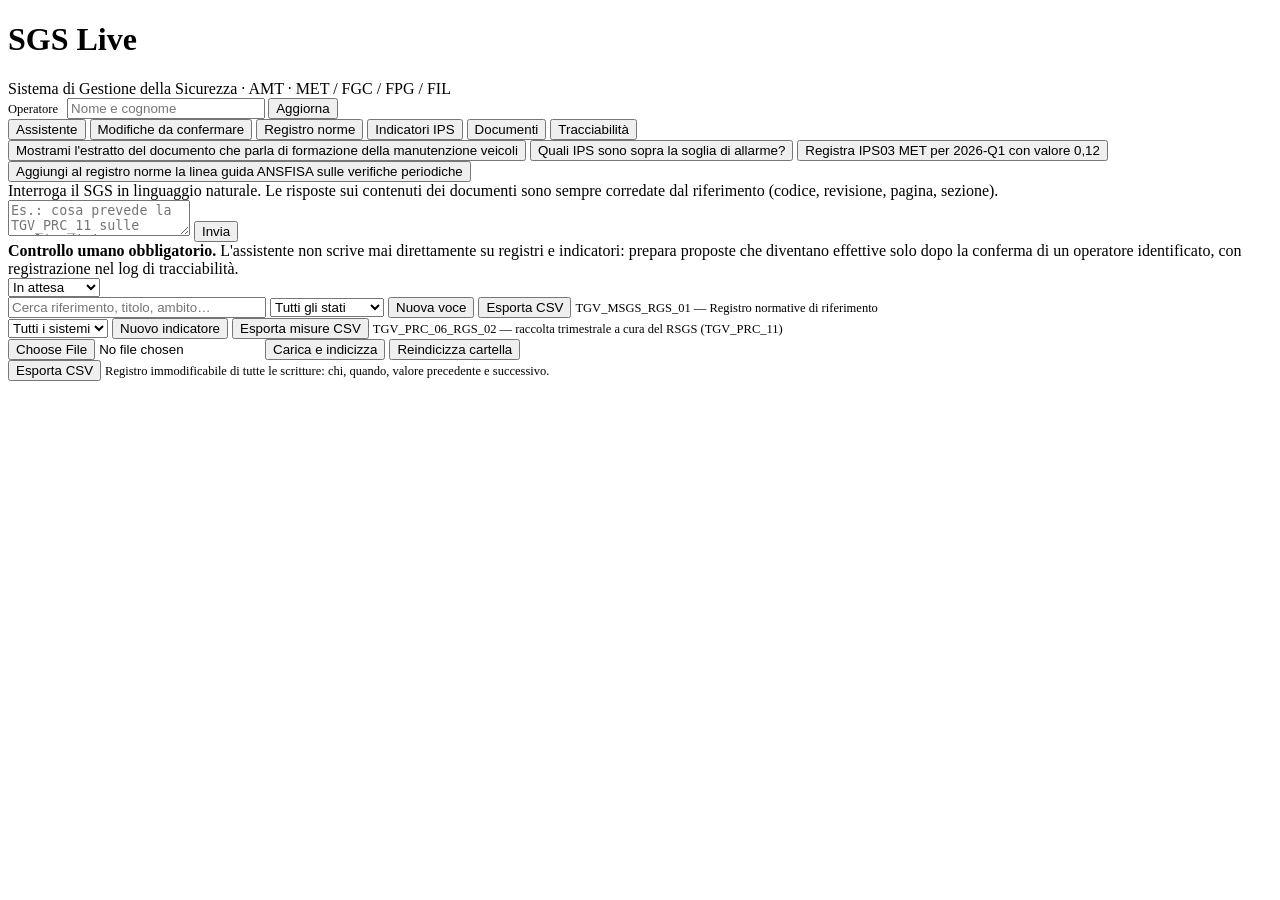
==== web/index.html @ c2327a8a "SGS Live: dashboard interrogabile del Sistema di Gestione della Sicurezza Applicazione locale che co" ====
<!doctype html>
<html lang="it">
<head>
<meta charset="utf-8">
<meta name="viewport" content="width=device-width, initial-scale=1">
<title>SGS Live — AMT</title>
<link rel="icon" href="data:image/svg+xml,%3Csvg xmlns='http://www.w3.org/2000/svg' viewBox='0 0 32 32'%3E%3Crect width='32' height='32' rx='6' fill='%2310527a'/%3E%3Cpath d='M16 5l9 4v7c0 6-4 9.5-9 11-5-1.5-9-5-9-11V9z' fill='%23fff'/%3E%3C/svg%3E">
<link rel="stylesheet" href="/static/style.css">
</head>
<body>
<header>
  <h1>SGS <span>Live</span></h1>
  <div class="sottotitolo">Sistema di Gestione della Sicurezza · AMT · MET / FGC / FPG / FIL</div>
  <div class="spaziatore"></div>
  <label style="font-size:12.5px;color:var(--testo-tenue)">Operatore
    <input id="utente" placeholder="Nome e cognome" style="margin-left:6px;width:190px">
  </label>
  <button id="btn-aggiorna" title="Ricarica i dati">Aggiorna</button>
</header>

<section class="kpi" id="kpi"></section>

<nav id="schede">
  <button data-scheda="assistente" class="attivo">Assistente</button>
  <button data-scheda="proposte">Modifiche da confermare<span class="badge" id="badge-proposte" hidden>0</span></button>
  <button data-scheda="norme">Registro norme</button>
  <button data-scheda="indicatori">Indicatori IPS</button>
  <button data-scheda="documenti">Documenti</button>
  <button data-scheda="audit">Tracciabilità</button>
</nav>

<main>
  <!-- ASSISTENTE -->
  <section class="pannello attivo" id="pannello-assistente">
    <div class="suggerimenti">
      <button>Mostrami l'estratto del documento che parla di formazione della manutenzione veicoli</button>
      <button>Quali IPS sono sopra la soglia di allarme?</button>
      <button>Registra IPS03 MET per 2026-Q1 con valore 0,12</button>
      <button>Aggiungi al registro norme la linea guida ANSFISA sulle verifiche periodiche</button>
    </div>
    <div class="chat">
      <div class="messaggi" id="messaggi">
        <div class="vuoto">Interroga il SGS in linguaggio naturale. Le risposte sui contenuti dei
          documenti sono sempre corredate dal riferimento (codice, revisione, pagina, sezione).</div>
      </div>
      <div class="barra-invio">
        <textarea id="domanda" placeholder="Es.: cosa prevede la TGV_PRC_11 sulle soglie di intervento? (Invio per inviare, Maiusc+Invio per andare a capo)"></textarea>
        <button class="primario" id="btn-invia">Invia</button>
      </div>
    </div>
  </section>

  <!-- PROPOSTE -->
  <section class="pannello" id="pannello-proposte">
    <div class="avviso"><strong>Controllo umano obbligatorio.</strong> L'assistente non scrive mai
      direttamente su registri e indicatori: prepara proposte che diventano effettive solo dopo la
      conferma di un operatore identificato, con registrazione nel log di tracciabilità.</div>
    <div class="barra-strumenti">
      <select id="filtro-proposte">
        <option value="in_attesa">In attesa</option>
        <option value="confermata">Confermate</option>
        <option value="rifiutata">Rifiutate</option>
        <option value="tutte">Tutte</option>
      </select>
    </div>
    <div id="elenco-proposte"></div>
  </section>

  <!-- NORME -->
  <section class="pannello" id="pannello-norme">
    <div class="barra-strumenti">
      <input id="cerca-norme" placeholder="Cerca riferimento, titolo, ambito…" style="min-width:250px">
      <select id="filtro-stato-norme">
        <option value="">Tutti gli stati</option>
        <option value="vigente">Vigenti</option>
        <option value="in_recepimento">In recepimento</option>
        <option value="monitoraggio">In monitoraggio</option>
        <option value="abrogata">Abrogate</option>
      </select>
      <button class="primario" id="btn-nuova-norma">Nuova voce</button>
      <a href="/api/esporta/norme.csv" download><button>Esporta CSV</button></a>
      <span style="color:var(--testo-tenue);font-size:12.5px">TGV_MSGS_RGS_01 — Registro normative di riferimento</span>
    </div>
    <div id="tabella-norme"></div>
  </section>

  <!-- INDICATORI -->
  <section class="pannello" id="pannello-indicatori">
    <div class="barra-strumenti">
      <select id="filtro-sistema-ips"><option value="">Tutti i sistemi</option></select>
      <button class="primario" id="btn-nuovo-ips">Nuovo indicatore</button>
      <a href="/api/esporta/misure.csv" download><button>Esporta misure CSV</button></a>
      <span style="color:var(--testo-tenue);font-size:12.5px">TGV_PRC_06_RGS_02 — raccolta trimestrale a cura del RSGS (TGV_PRC_11)</span>
    </div>
    <div id="tabella-indicatori"></div>
  </section>

  <!-- DOCUMENTI -->
  <section class="pannello" id="pannello-documenti">
    <div class="barra-strumenti">
      <input type="file" id="file-documento" accept=".pdf,.docx,.txt,.md">
      <button class="primario" id="btn-carica">Carica e indicizza</button>
      <button id="btn-reindicizza">Reindicizza cartella</button>
      <span id="info-cartella" style="color:var(--testo-tenue);font-size:12.5px"></span>
    </div>
    <div id="tabella-documenti"></div>
  </section>

  <!-- AUDIT -->
  <section class="pannello" id="pannello-audit">
    <div class="barra-strumenti">
      <a href="/api/esporta/audit_log.csv" download><button>Esporta CSV</button></a>
      <span style="color:var(--testo-tenue);font-size:12.5px">Registro immodificabile di tutte le scritture: chi, quando, valore precedente e successivo.</span>
    </div>
    <div id="tabella-audit"></div>
  </section>
</main>

<dialog id="dialogo"><form method="dialog" id="form-dialogo"></form></dialog>
<script src="/static/app.js"></script>
</body>
</html>
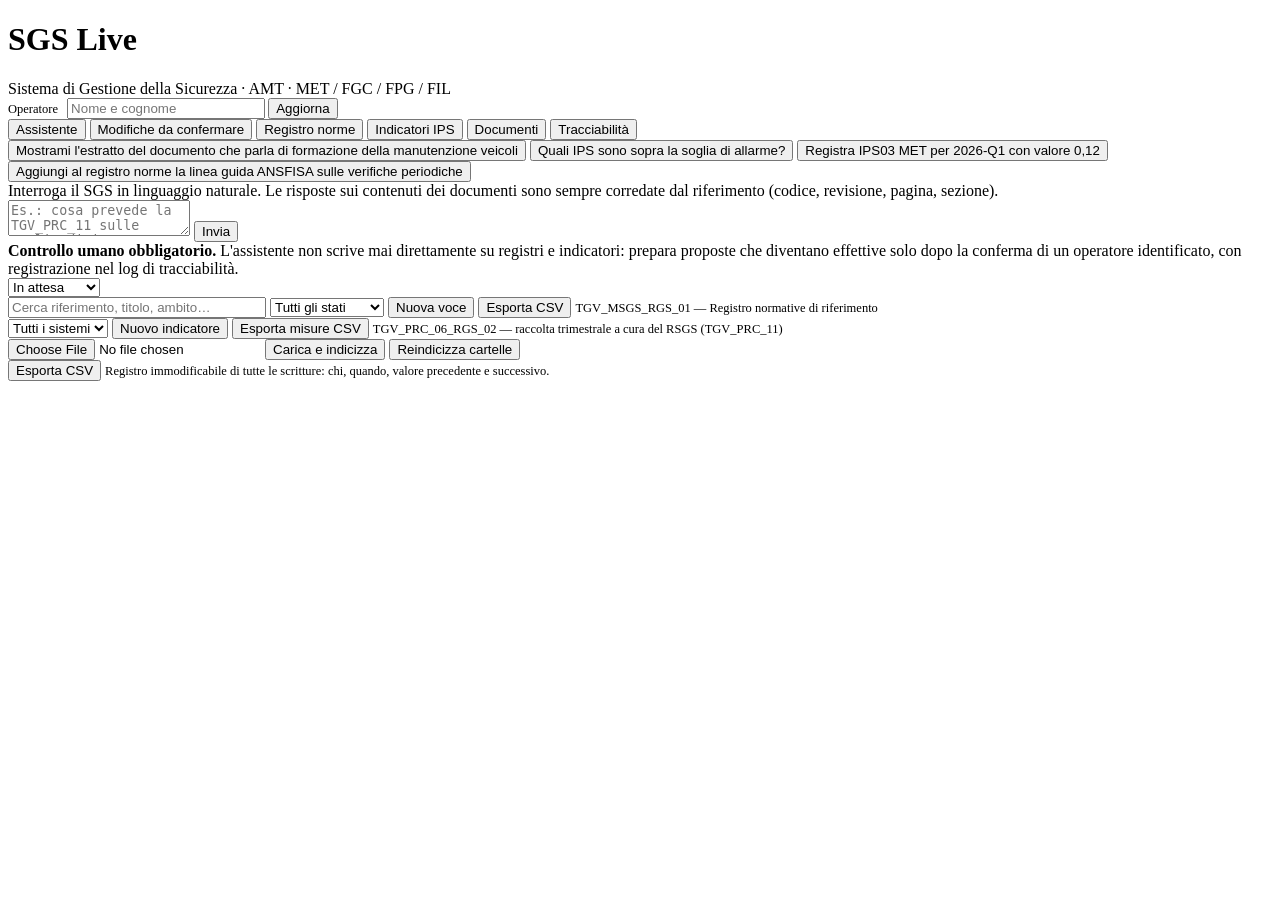
==== commit 52651e61: "Cartelle sorgente configurabili, indicizzazione dei registri Excel e modalità locale Rende esplicito" ====
--- a/web/index.html
+++ b/web/index.html
@@ -32,6 +32,7 @@
 <main>
   <!-- ASSISTENTE -->
   <section class="pannello attivo" id="pannello-assistente">
+    <div class="avviso" id="nota-modalita" hidden></div>
     <div class="suggerimenti">
       <button>Mostrami l'estratto del documento che parla di formazione della manutenzione veicoli</button>
       <button>Quali IPS sono sopra la soglia di allarme?</button>
@@ -97,11 +98,16 @@
 
   <!-- DOCUMENTI -->
   <section class="pannello" id="pannello-documenti">
+    <div class="avviso" id="info-cartelle"></div>
+    <div class="avviso" id="nota-sola-lettura" hidden><strong>Modalità sola lettura.</strong>
+      SGS Live non scrive nelle cartelle sorgente: depositare i file dalla condivisione e premere
+      «Reindicizza cartelle».</div>
     <div class="barra-strumenti">
-      <input type="file" id="file-documento" accept=".pdf,.docx,.txt,.md">
-      <button class="primario" id="btn-carica">Carica e indicizza</button>
-      <button id="btn-reindicizza">Reindicizza cartella</button>
-      <span id="info-cartella" style="color:var(--testo-tenue);font-size:12.5px"></span>
+      <span id="gruppo-caricamento">
+        <input type="file" id="file-documento" accept=".pdf,.docx,.xlsx,.xlsm,.txt,.md">
+        <button class="primario" id="btn-carica">Carica e indicizza</button>
+      </span>
+      <button id="btn-reindicizza">Reindicizza cartelle</button>
     </div>
     <div id="tabella-documenti"></div>
   </section>
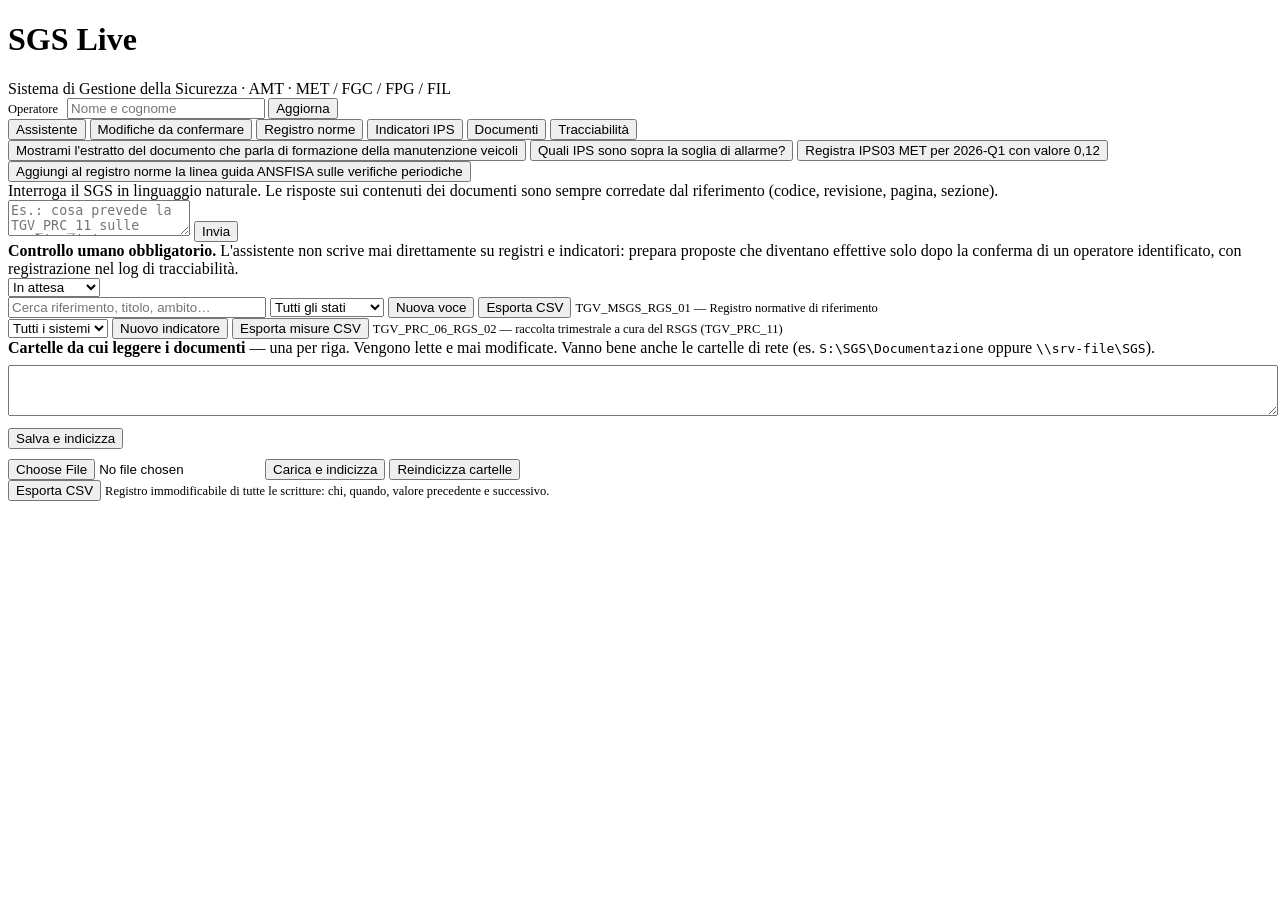
==== commit 2ceb3998: "Cartelle come informazione, estratti visibili, scelta cartelle dalla dashboard Tre esigenze emerse d" ====
--- a/web/index.html
+++ b/web/index.html
@@ -98,7 +98,16 @@
 
   <!-- DOCUMENTI -->
   <section class="pannello" id="pannello-documenti">
-    <div class="avviso" id="info-cartelle"></div>
+    <div class="avviso">
+      <strong>Cartelle da cui leggere i documenti</strong> — una per riga. Vengono lette e mai
+      modificate. Vanno bene anche le cartelle di rete (es. <code>S:\SGS\Documentazione</code>
+      oppure <code>\\srv-file\SGS</code>).
+      <textarea id="cartelle" rows="3" spellcheck="false"
+                style="width:100%;margin:8px 0;font-family:ui-monospace,monospace;font-size:13px"></textarea>
+      <button class="primario" id="btn-salva-cartelle">Salva e indicizza</button>
+      <div id="esito-cartelle" style="margin-top:10px"></div>
+      <div id="info-formati" style="margin-top:8px;font-size:12.5px;color:var(--testo-tenue)"></div>
+    </div>
     <div class="avviso" id="nota-sola-lettura" hidden><strong>Modalità sola lettura.</strong>
       SGS Live non scrive nelle cartelle sorgente: depositare i file dalla condivisione e premere
       «Reindicizza cartelle».</div>
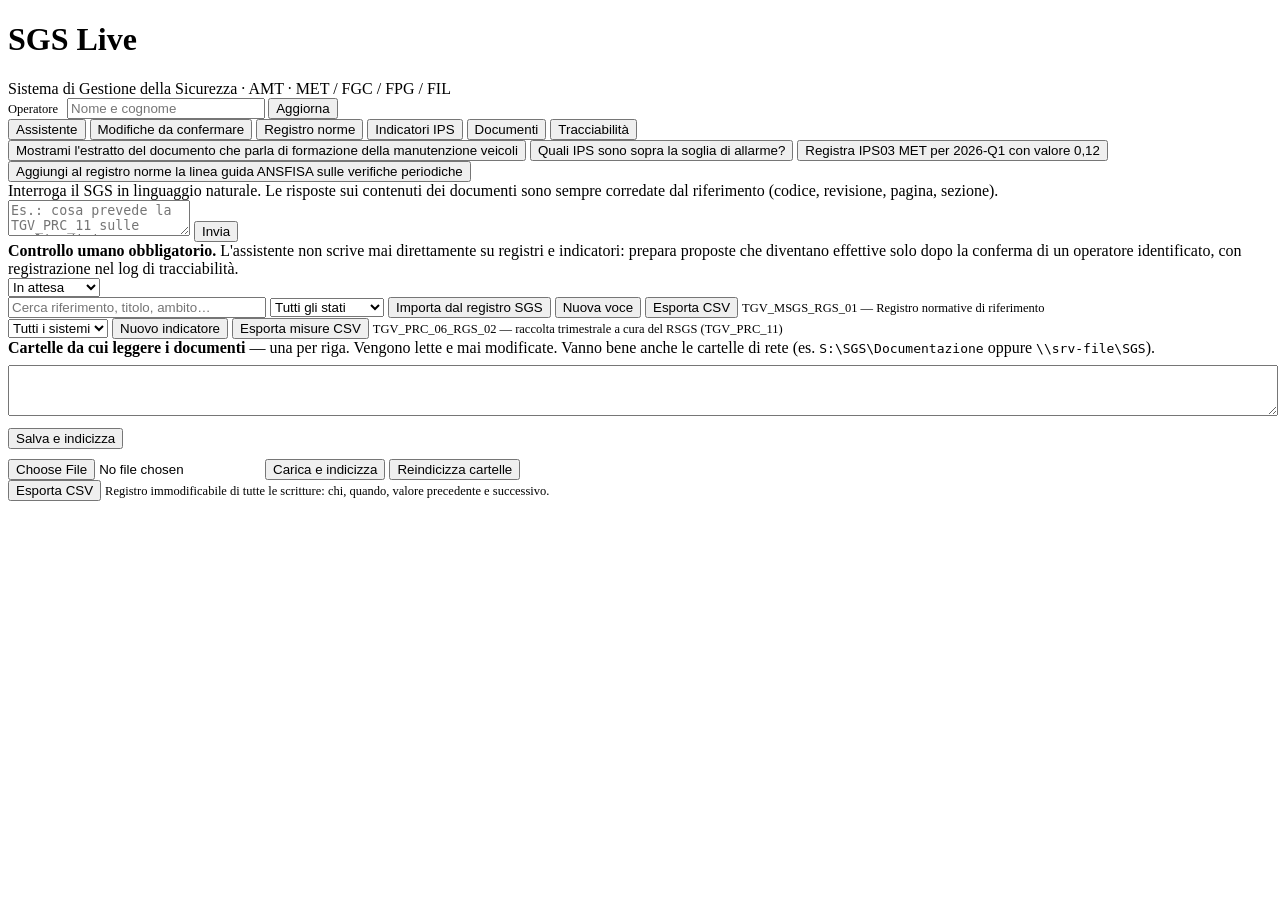
==== commit 25c68237: "Importazione del registro normative dal documento esistente Il registro delle norme si compilava sol" ====
--- a/web/index.html
+++ b/web/index.html
@@ -78,7 +78,8 @@
         <option value="monitoraggio">In monitoraggio</option>
         <option value="abrogata">Abrogate</option>
       </select>
-      <button class="primario" id="btn-nuova-norma">Nuova voce</button>
+      <button class="primario" id="btn-importa-registro">Importa dal registro SGS</button>
+      <button id="btn-nuova-norma">Nuova voce</button>
       <a href="/api/esporta/norme.csv" download><button>Esporta CSV</button></a>
       <span style="color:var(--testo-tenue);font-size:12.5px">TGV_MSGS_RGS_01 — Registro normative di riferimento</span>
     </div>
@@ -132,6 +133,7 @@
 </main>
 
 <dialog id="dialogo"><form method="dialog" id="form-dialogo"></form></dialog>
+<dialog id="dialogo-importa" style="max-width:980px"><div id="corpo-importa"></div></dialog>
 <script src="/static/app.js"></script>
 </body>
 </html>
